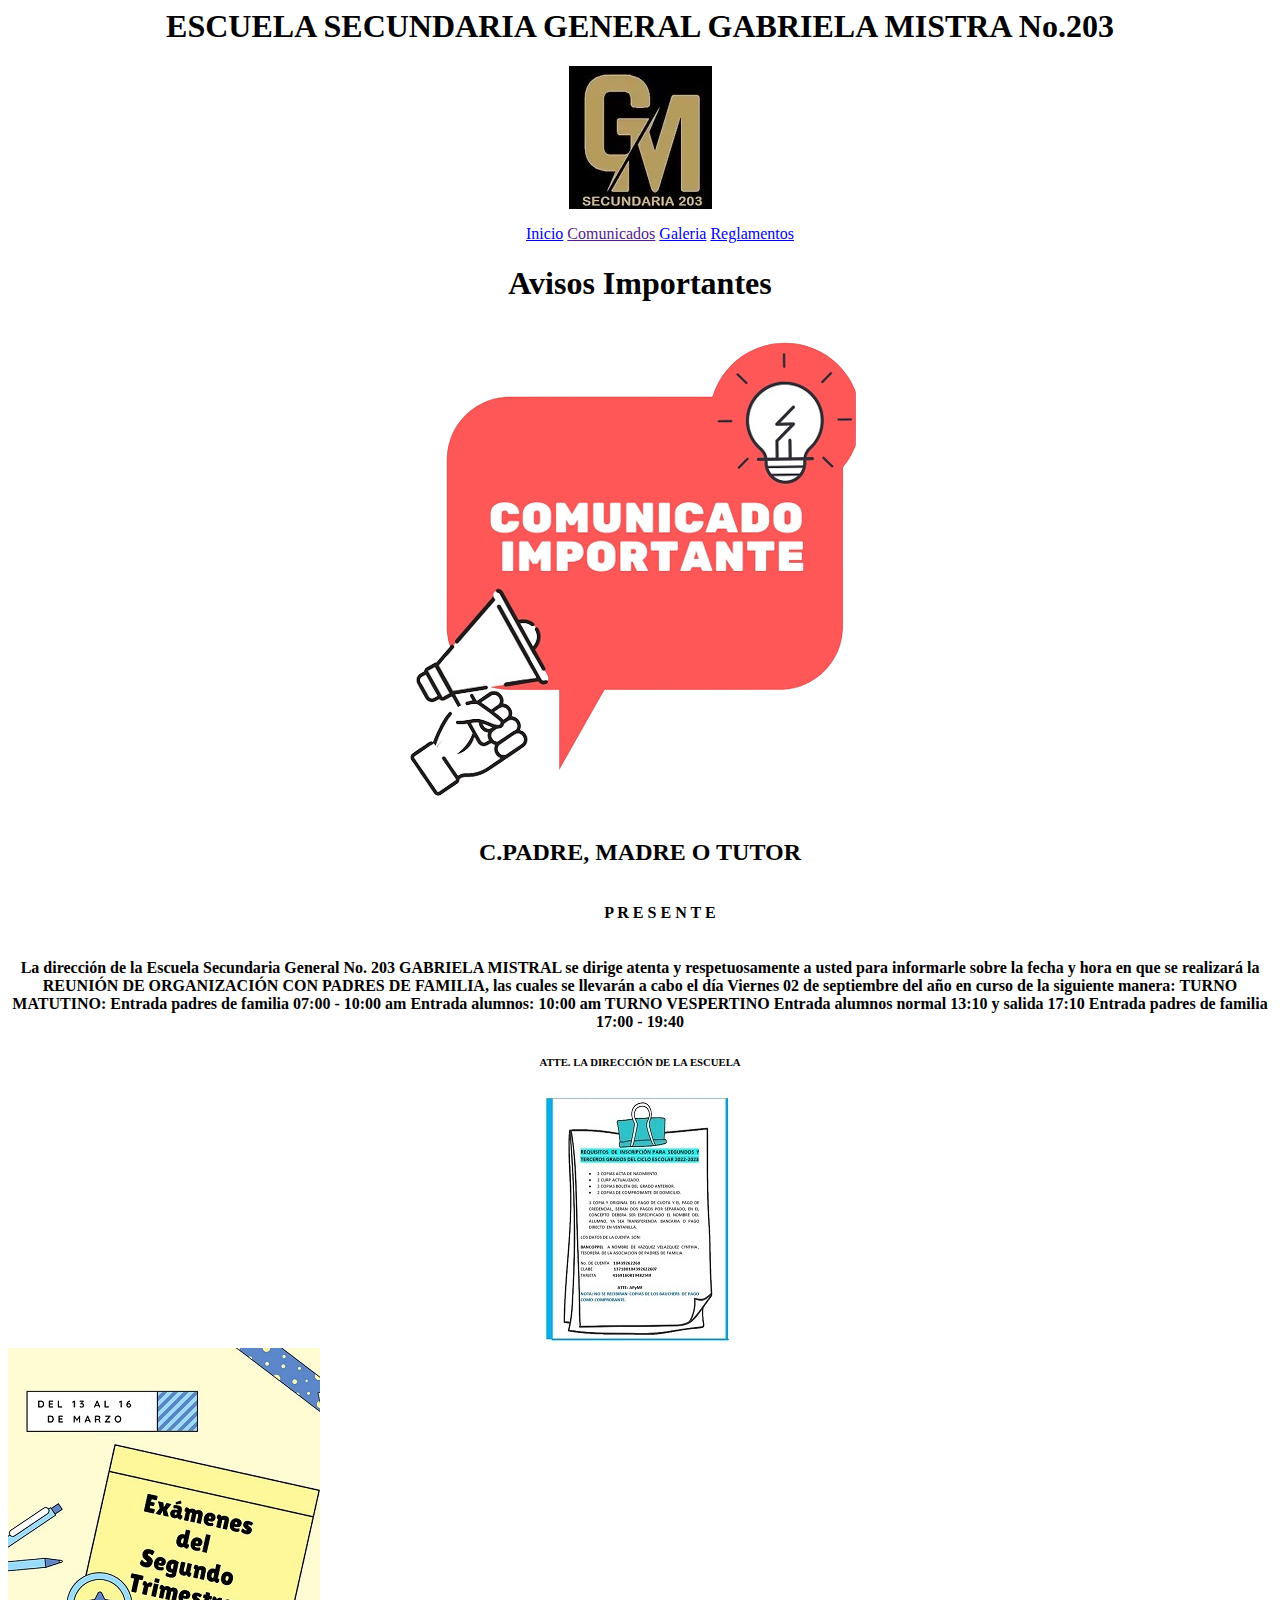
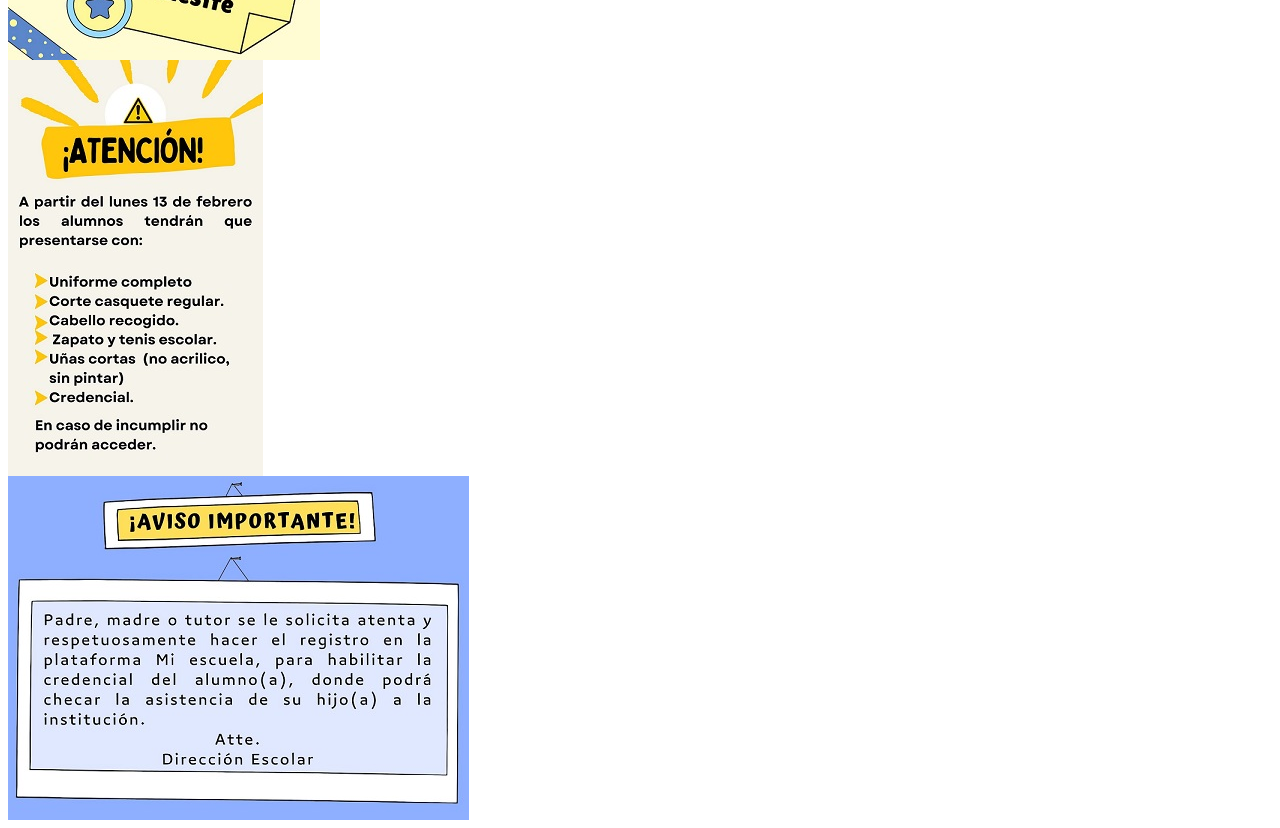
==== comunicados.html @ f27ddc8c "Add files via upload" ====
﻿<html>


<head>
	<meta charset="utf-8">
	<meta name="viewport" content="width=device-width, initial-scale=1">
	<title>Gabriela Mistral.203</title>
	<link rel="stylesheet" type="text/css" href="css/normalize.css">
	<link rel="stylesheet" type="text/css" href="css/skeletom">
	<link rel="stylesheet" type="text/css" href="css/style.css">
</head>
<body>
	<Center><h1>ESCUELA SECUNDARIA  GENERAL GABRIELA MISTRA No.203</h1></Center>
<header class="header">
	<div class="container">
		<div class="row">
			<div class="four columns">
			</div>
	 <center><img src="img/GM22.jpg"></center>
<ul>
	 <center>
	   <a href="index.html">Inicio</a>

	 	<a href="">Comunicados</a>
	 
	 	<a href="galeria.html">Galeria</a>

	 	<a href="reglamentos.html">Reglamentos</a>
	 </center>
	 </ul>

<center><h1 class="subtitulo">Avisos Importantes </h1></center>

<section class="comunicados" id="comunicados">
	<section class="comunicados">
	<div class="contenedor-comunicados">
	<div class="importante"> <center><img src="img/importante2.png"></center>
<p> <center><h2>C.PADRE, MADRE O TUTOR<h2></p>
<ul><h6>P R E S E N T E</h6></ul>
 <p>
<h4> La dirección de la Escuela Secundaria General No. 203 GABRIELA MISTRAL se dirige atenta y respetuosamente a usted para informarle sobre la fecha y hora en que se realizará la REUNIÓN DE ORGANIZACIÓN CON PADRES DE FAMILIA, las cuales se llevarán a cabo el día Viernes 02 de septiembre del año en curso de la siguiente manera:
TURNO MATUTINO:
Entrada padres de familia 07:00 - 10:00 am
Entrada alumnos: 10:00 am

TURNO VESPERTINO
Entrada alumnos normal 13:10 y salida 17:10
Entrada padres de familia 17:00 - 19:40 </h4>
 
<center><h6> ATTE.
LA DIRECCIÓN DE LA ESCUELA</center></h6>
</p>
<div class="comunicado1"><img src="img/comunicado1.jpg"></div>
		</div>
<div class="comunicado2"><img src="img/aviso1.jpg"></div>
<div class="comunicado3"><img src="img/aviso2.jpg"></div>
<div class="comunicado4"><img src="img/aviso3.jpg"></div>

</section>
</section>


</body>





</html>
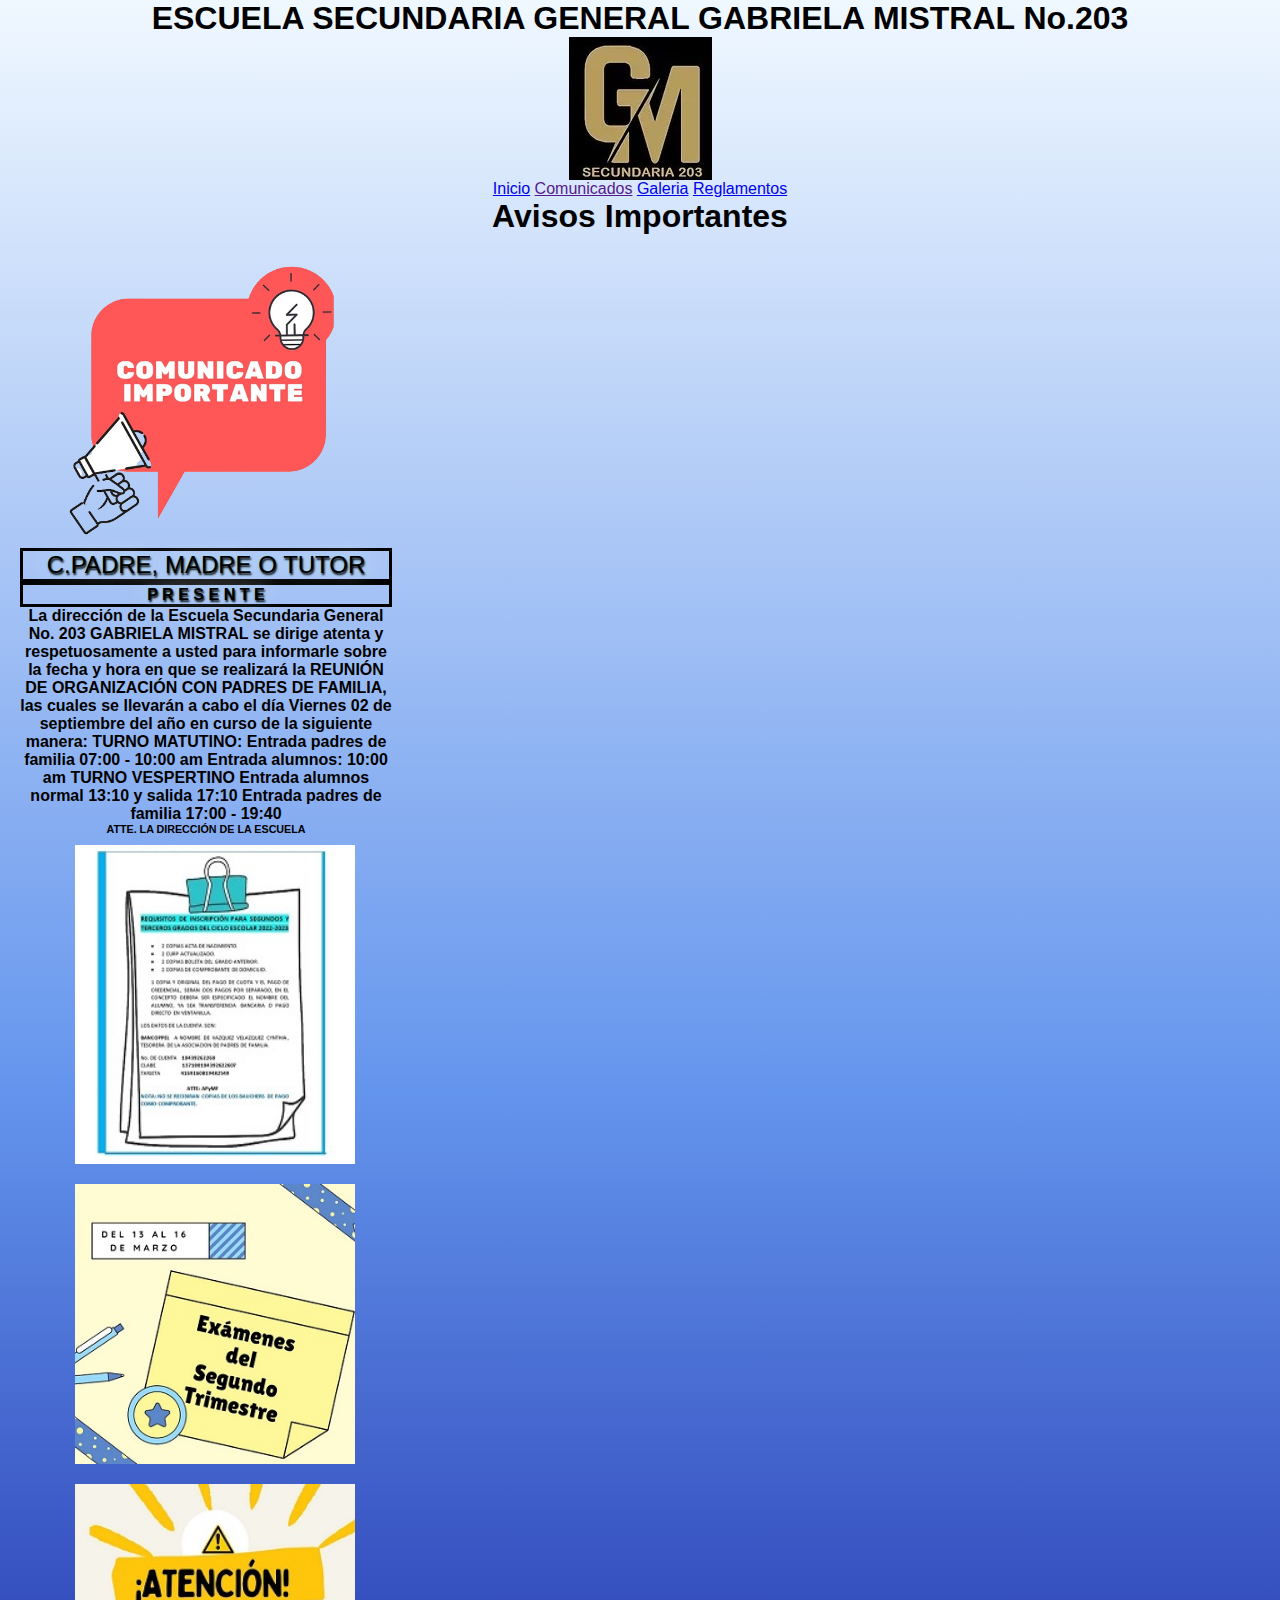
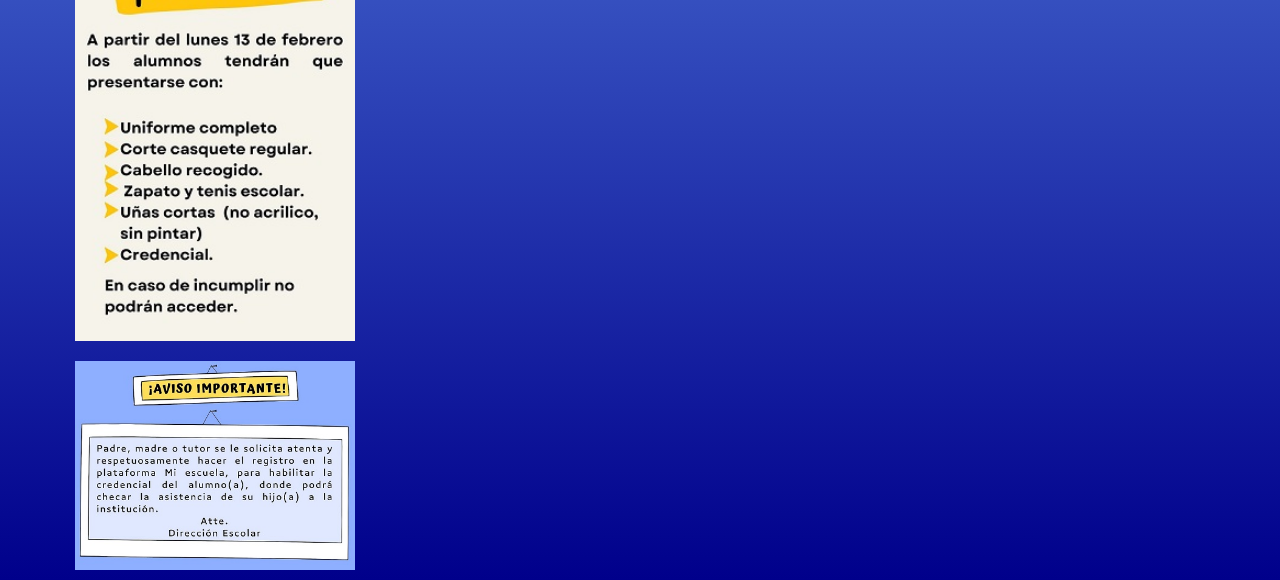
==== commit f4c14a7e: "comunicados.html" ====
--- a/comunicados.html
+++ b/comunicados.html
@@ -10,7 +10,7 @@
 	<link rel="stylesheet" type="text/css" href="css/style.css">
 </head>
 <body>
-	<Center><h1>ESCUELA SECUNDARIA  GENERAL GABRIELA MISTRA No.203</h1></Center>
+	<Center><h1>ESCUELA SECUNDARIA  GENERAL GABRIELA MISTRAL No.203</h1></Center>
 <header class="header">
 	<div class="container">
 		<div class="row">
@@ -23,7 +23,7 @@
 
 	 	<a href="">Comunicados</a>
 	 
-	 	<a href="galeria.html">Galeria</a>
+	 	<a href="galería.html">Galeria</a>
 
 	 	<a href="reglamentos.html">Reglamentos</a>
 	 </center>
@@ -66,4 +66,4 @@
 
 
 
-</html>+</html>
--- a/css/style.css
+++ b/css/style.css
@@ -0,0 +1,228 @@
+*{
+	margin: 0;
+	padding: 0;
+box-sizing: border-box;
+}
+:root{
+	scroll-behavior: smooth;
+}
+body{
+
+	font-family: "Open Sans", sans-serif;
+
+background:linear-gradient(aliceblue,cornflowerblue , darkblue);
+}
+.contenedor{
+	width: 90%;
+	max-width: 1200px;
+	overflow: hidden;
+	margin: auto;
+	padding: 60px 0;
+}
+header{
+	height: 100vh;
+}
+.agregar-imagen{
+	object-fit: cover;
+	width: 60%;
+	border-radius: 10px;
+	transform: scale(100%);
+	transition: transform .3s .2s;
+}
+
+
+
+}
+.subtitulos{
+	text-align: center;
+	font-weight: 300;
+	color: white;
+	margin-bottom: 40px;
+	font-size: 40px;
+	border-style: groove;
+}
+.cambio-paginas{
+	border-radius: inherit;
+}
+.showImage{
+	transform: scale(1);
+
+
+}
+
+}
+.comunicados{
+	display: flex;
+	justify-content: space-evently;
+	align-items: center;
+	flex-wrap: wrap;
+}
+.contenedor-comunicados{
+	width: 30%;
+	text-align: center;
+	margin-bottom: 20px;
+}
+.contenedor-comunicados img{
+	width: 80%;
+	display: block;
+	margin: 0 auto;
+}
+.n-comunicados{
+	display: inline-block;
+	margin-top: 20px;
+	width: 100%;
+	font-weight: 400;
+}
+/*Footer*/
+footer{
+	background: white;
+	padding-bottom: 0.1px;
+
+}
+
+.footer-content{
+	display: flex;
+	justify-content: space-between;
+	align-items: center;
+	flex-wrap: wrap;
+	padding-top:60px;
+	padding-bottom: 40px;
+}
+@media screen and (max-width:800px){
+	.menu-navegacion{
+		width: 50w;
+	}
+.titlo{
+	font-size: 40px;
+}
+
+.contenedor-comunicados{
+	width: 80%;
+	margin-bottom: 40px;
+}
+.contenedor-galeria{
+	width: 80%;
+}
+.agregar-imagen{
+	width: 80%;
+}
+.img-galeria{
+	width: 45%;
+}
+@media screen and (max-width:500px){
+	.menu-navegacion{
+		width: 65w;
+	}
+	
+	}
+	.titulo{
+		font-size: 30px;
+	}
+	
+	}
+.agregar-imagen{
+	width: 95%;
+}
+.img-galeria{
+	width: 95%;
+}
+
+
+.img-galeria{
+
+	object-fit: cover;
+	width: 30%;
+	right: 30%;
+	display: block;
+	margin-bottom: 15px;
+	box-shadow: 0 0 6PX rgba(0, 0, 0, .5);
+    cursor: pointer;
+}
+
+h2{
+	color: black;
+	text-shadow: 1px 2px 2px black, 0 0 25px aliceblue, 0 0 5px skyblue;
+    text-align: center;
+border-style: solid;
+    font-weight:300;
+}
+
+.galeria{
+	margin: 10px 20px;
+	box-shadow: 0 40px 8px 0 lightblue,0 6px 20px 0 ;
+	float: left;
+	width: 350px;
+}
+.galeria{
+	width: 100%;
+	height: auto;
+	broad:;
+}
+.galeria:hover{
+	border: 1px solidb blueviolet;
+	transform: rotate(3deg);	
+}
+.pie{
+	text-align: center;
+	text-shadow: 2px 2px 5px blue;
+	padding: 10px;
+}
+.quienessomos-inicio{
+	border-style: solid center;
+}
+
+.contenedor{
+
+	width: 90%;
+	max-width: 1200px;
+	overflow: hidden;
+	margin: auto;
+	padding: 60PX 0;
+}
+
+.comunicados{
+text-shadow: center;
+text-shadow: black;
+padding: 10px;
+}
+.comunicado1{
+	image-orientation: vertical;
+margin: 10px 20px;
+	float: left;
+	width: 350px;
+}
+.comunicado2{
+	image-orientation: vertical;
+margin: 10px 20px;
+	
+	float: left;
+	width: 350px;
+}
+.comunicado3{
+	image-orientation: vertical;
+margin: 10px 20px;
+	
+	float: left;
+	width: 350px;
+}
+.comunicado4{
+	image-orientation: vertical;
+margin: 10px 20px;
+	
+	float: left;
+	width: 350px;
+}
+
+.importante2{
+	padding: center;
+	float: left;
+	width: 350px;
+
+}
+.video{
+	padding: center;
+	float: left;
+	width: 350px;
+}
+
+}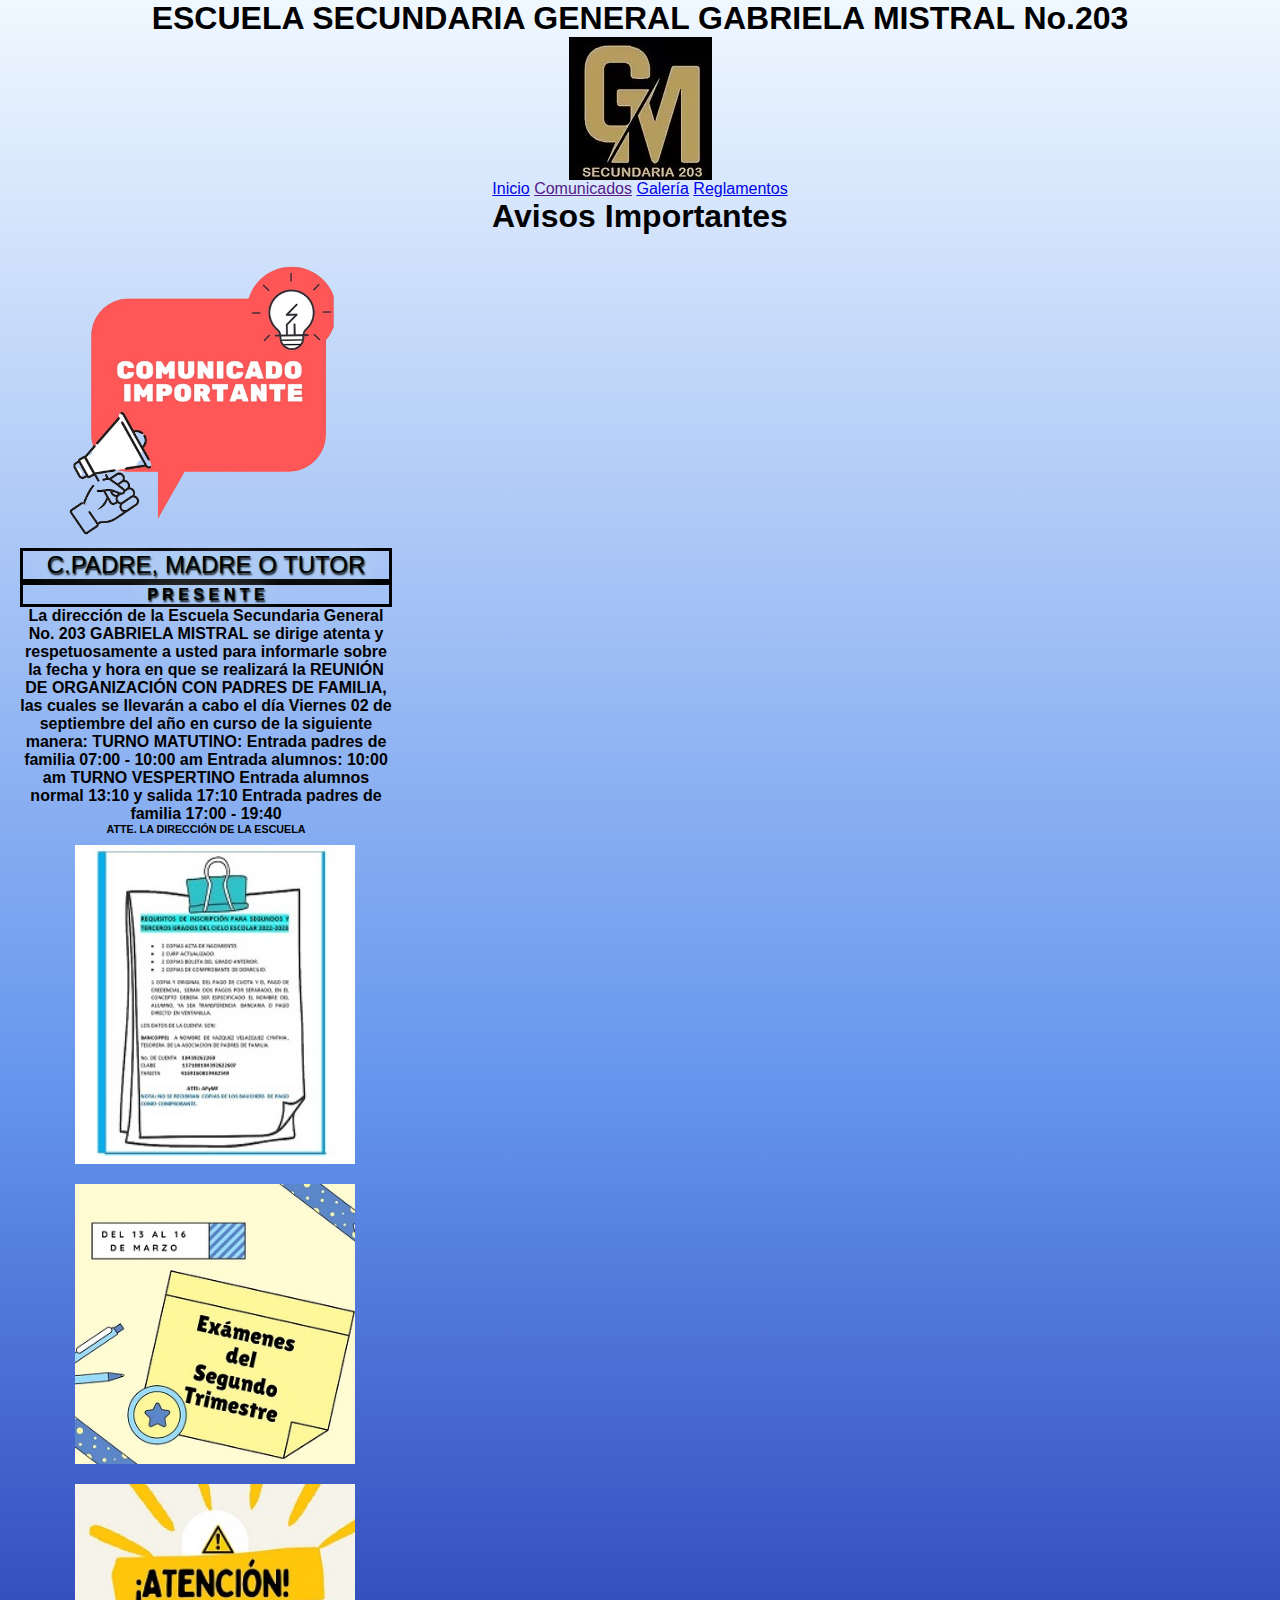
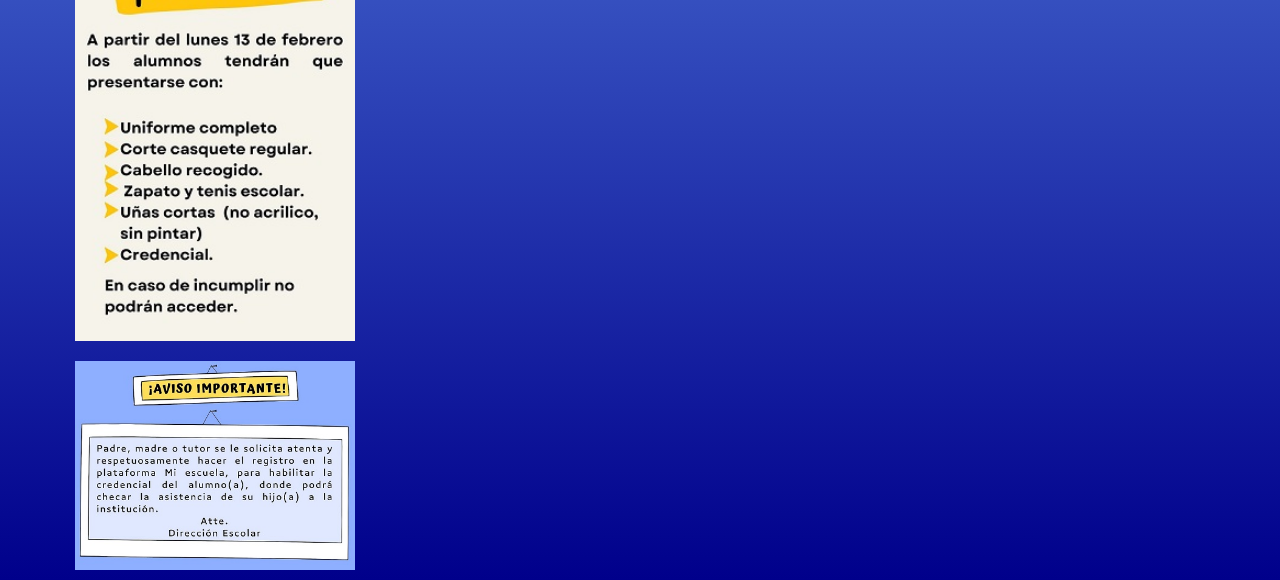
==== commit 43959590: "comunicados.html" ====
--- a/comunicados.html
+++ b/comunicados.html
@@ -23,7 +23,7 @@
 
 	 	<a href="">Comunicados</a>
 	 
-	 	<a href="galería.html">Galeria</a>
+	 	<a href="galería.html">Galería</a>
 
 	 	<a href="reglamentos.html">Reglamentos</a>
 	 </center>
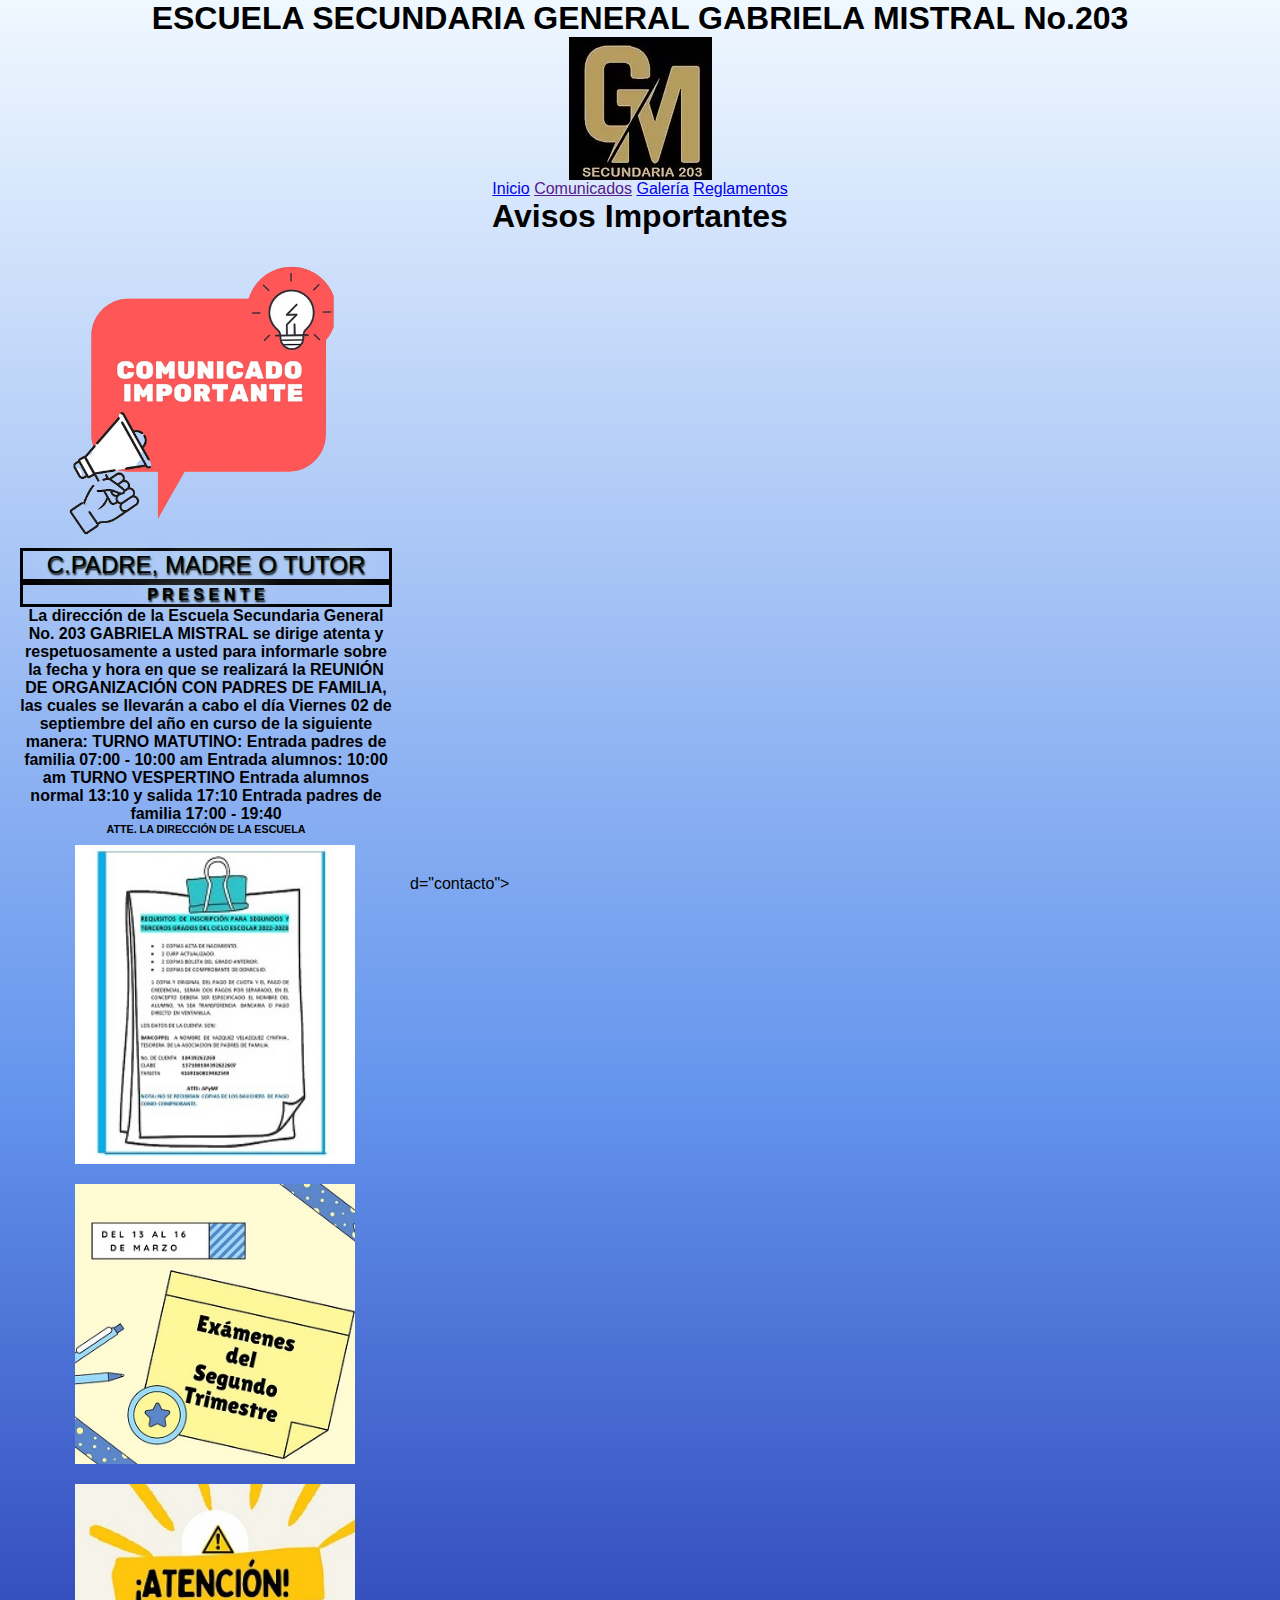
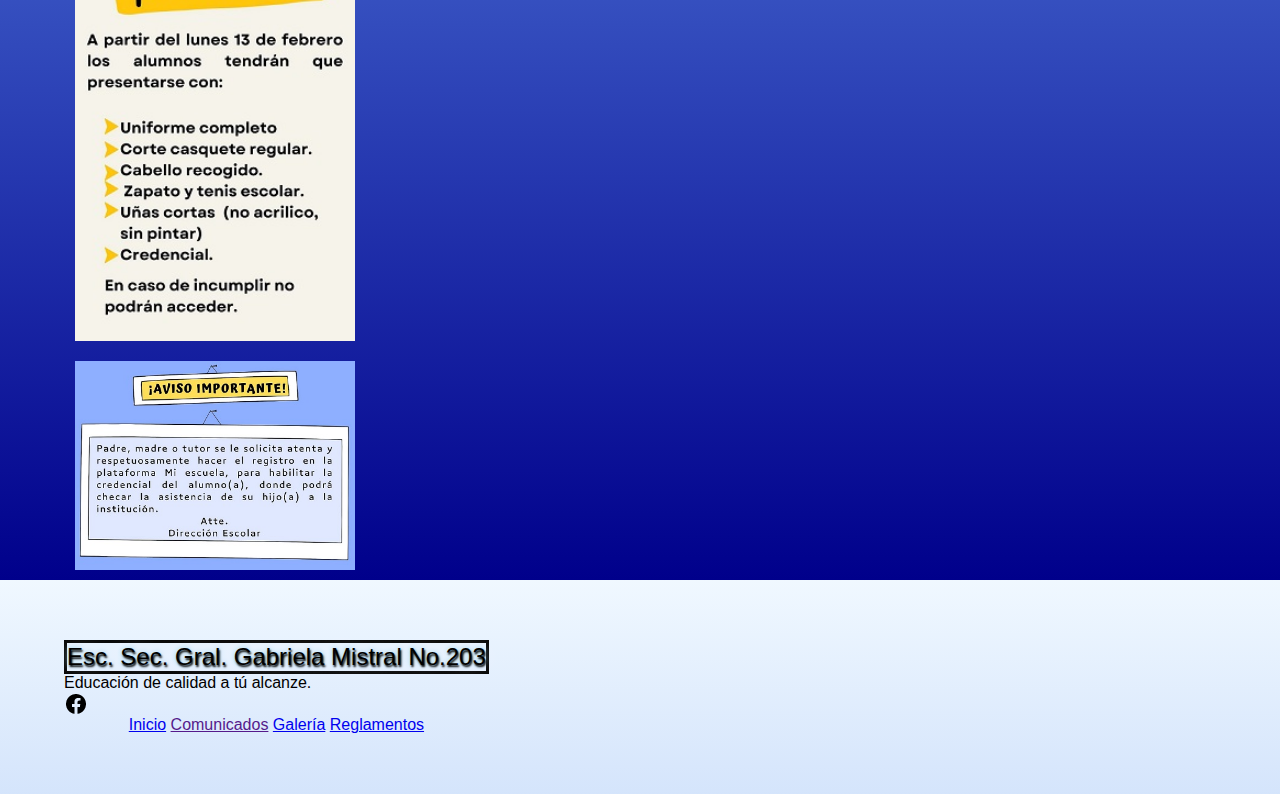
==== commit c9ea9c0d: "comunicados.html" ====
--- a/comunicados.html
+++ b/comunicados.html
@@ -58,7 +58,31 @@
 
 </section>
 </section>
+d="contacto">
+	<div class="contenedor footer-content">
+		<div class="contact">
+			<h2 class="brand">Esc. Sec. Gral. Gabriela Mistral No.203</h2>
+			<p>Educación de calidad a tú alcanze. </p>
+			<a href="https://www.facebook.com/profile.php?id=100089551262387&mibextid=ZbWKwL"><img src="img/facebook-icon.png" alt="Facebook" /></a>
+			 <ul>
+	 	<section class="cambio-paginas">
+	<center>
+		
+	
+	 	<ul>
+	 <center>
+	   <a href="index.html">Inicio</a>
 
+	 	<a href="">Comunicados</a>
+	 
+	 	<a href="galería.html">Galería</a>
+
+	 	<a href="reglamentos.html">Reglamentos</a>
+	 </center>
+	 
+</section>
+	 </ul>
+		</div>
 
 </body>
 
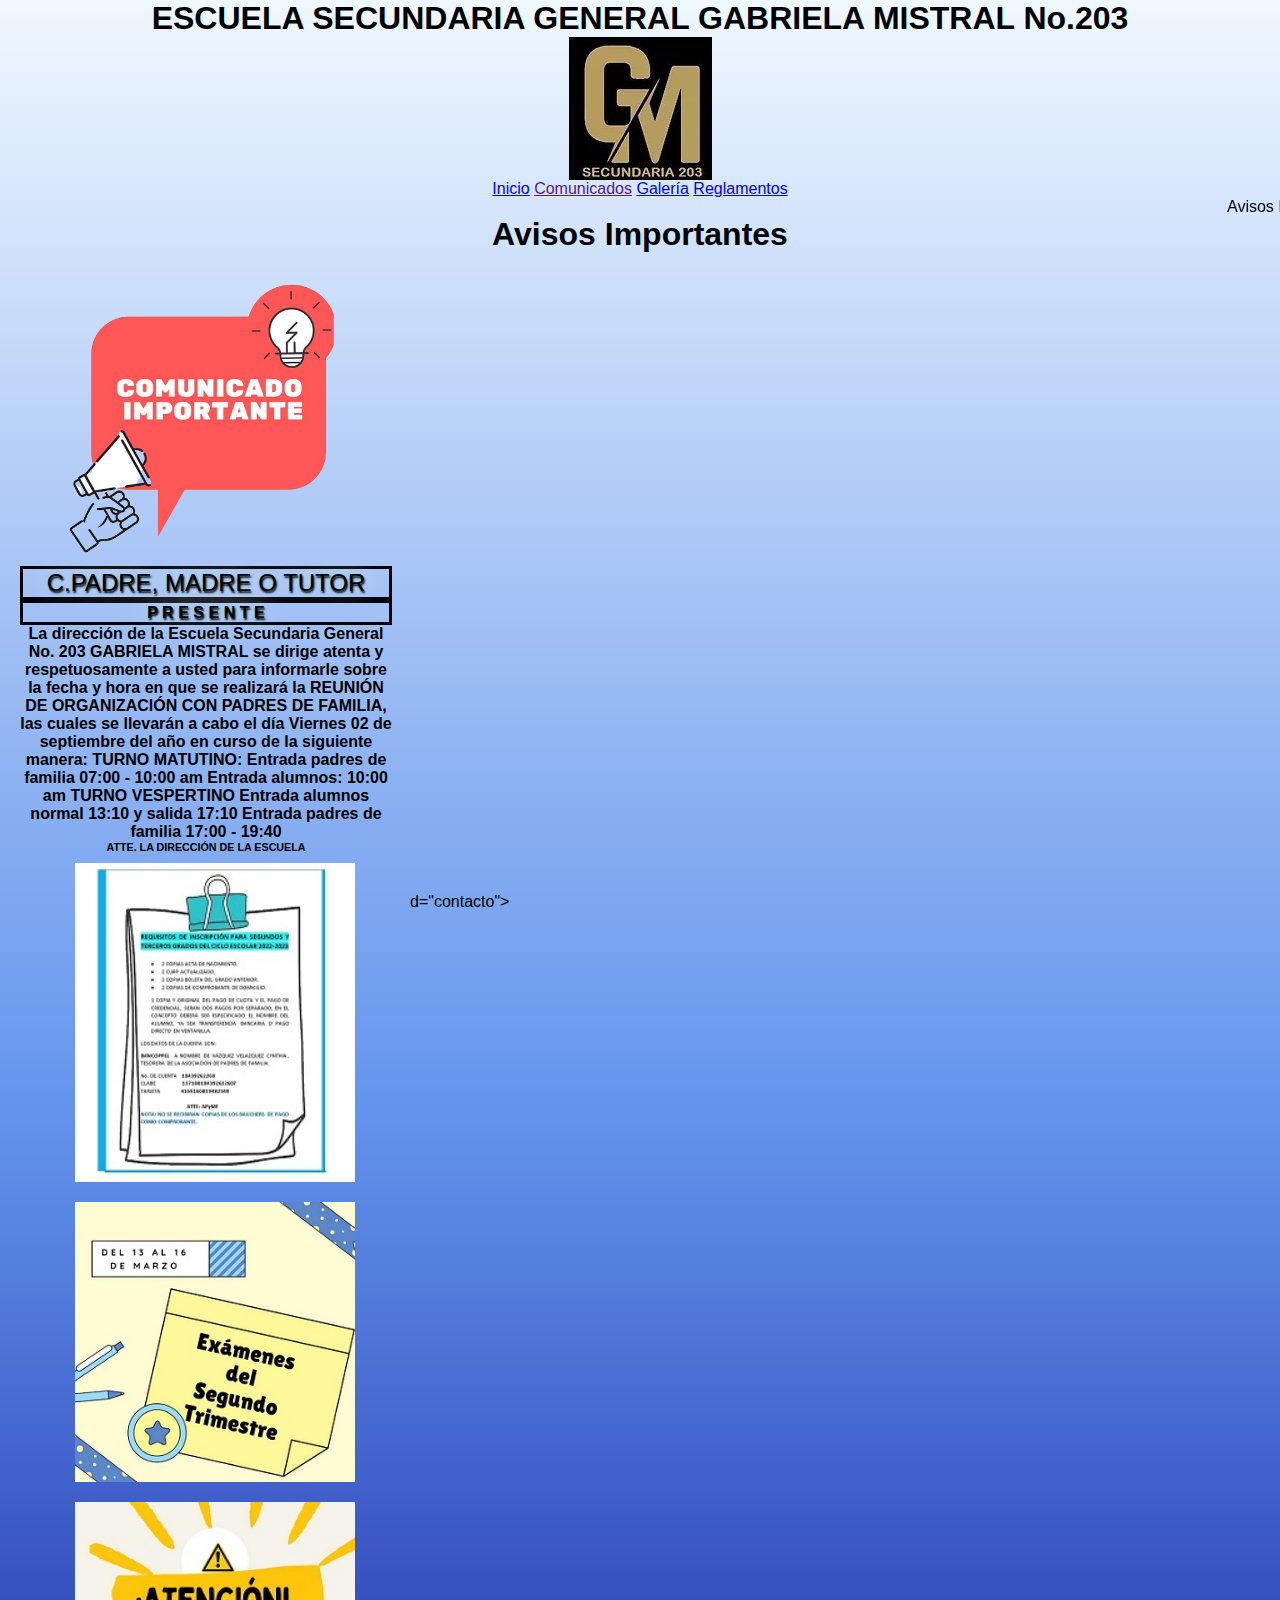
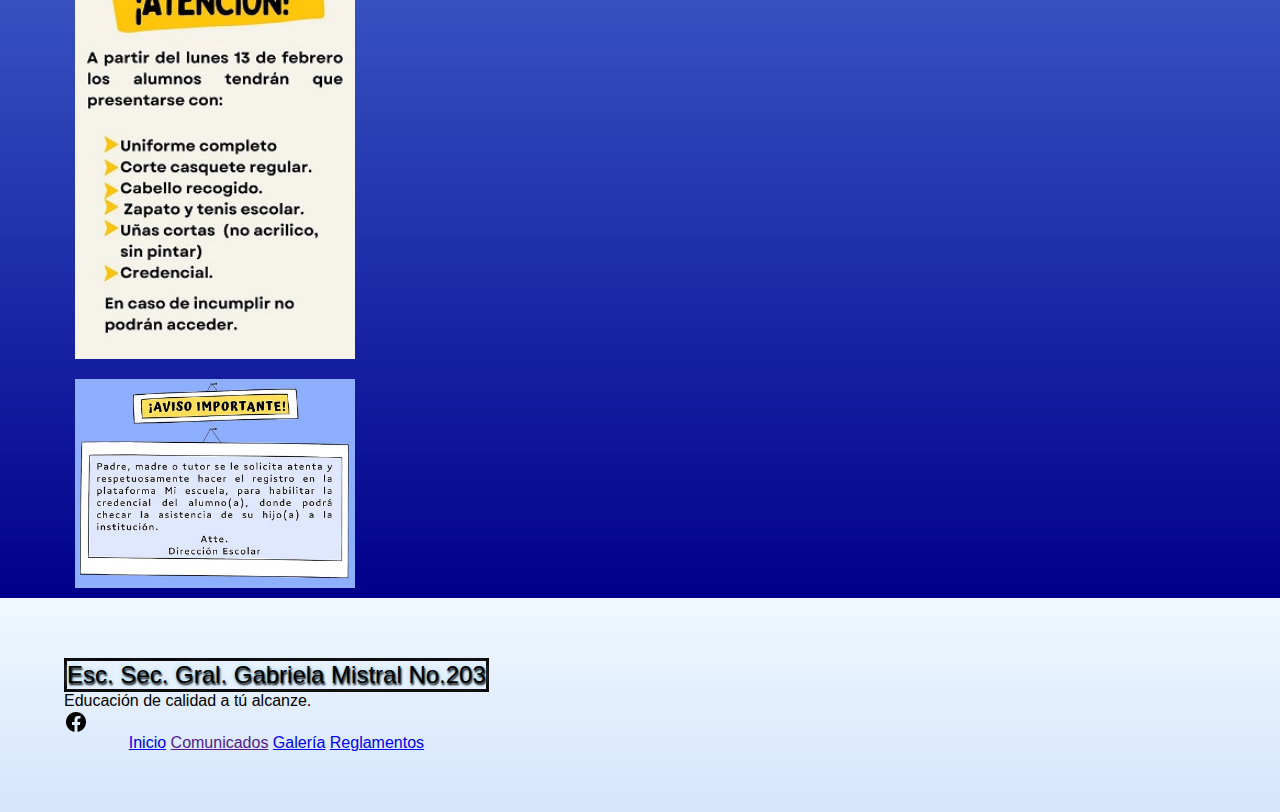
==== commit 504cc96e: "comunicados.html" ====
--- a/comunicados.html
+++ b/comunicados.html
@@ -28,7 +28,7 @@
 	 	<a href="reglamentos.html">Reglamentos</a>
 	 </center>
 	 </ul>
-
+<marquee> Avisos Importantes </marquee>
 <center><h1 class="subtitulo">Avisos Importantes </h1></center>
 
 <section class="comunicados" id="comunicados">
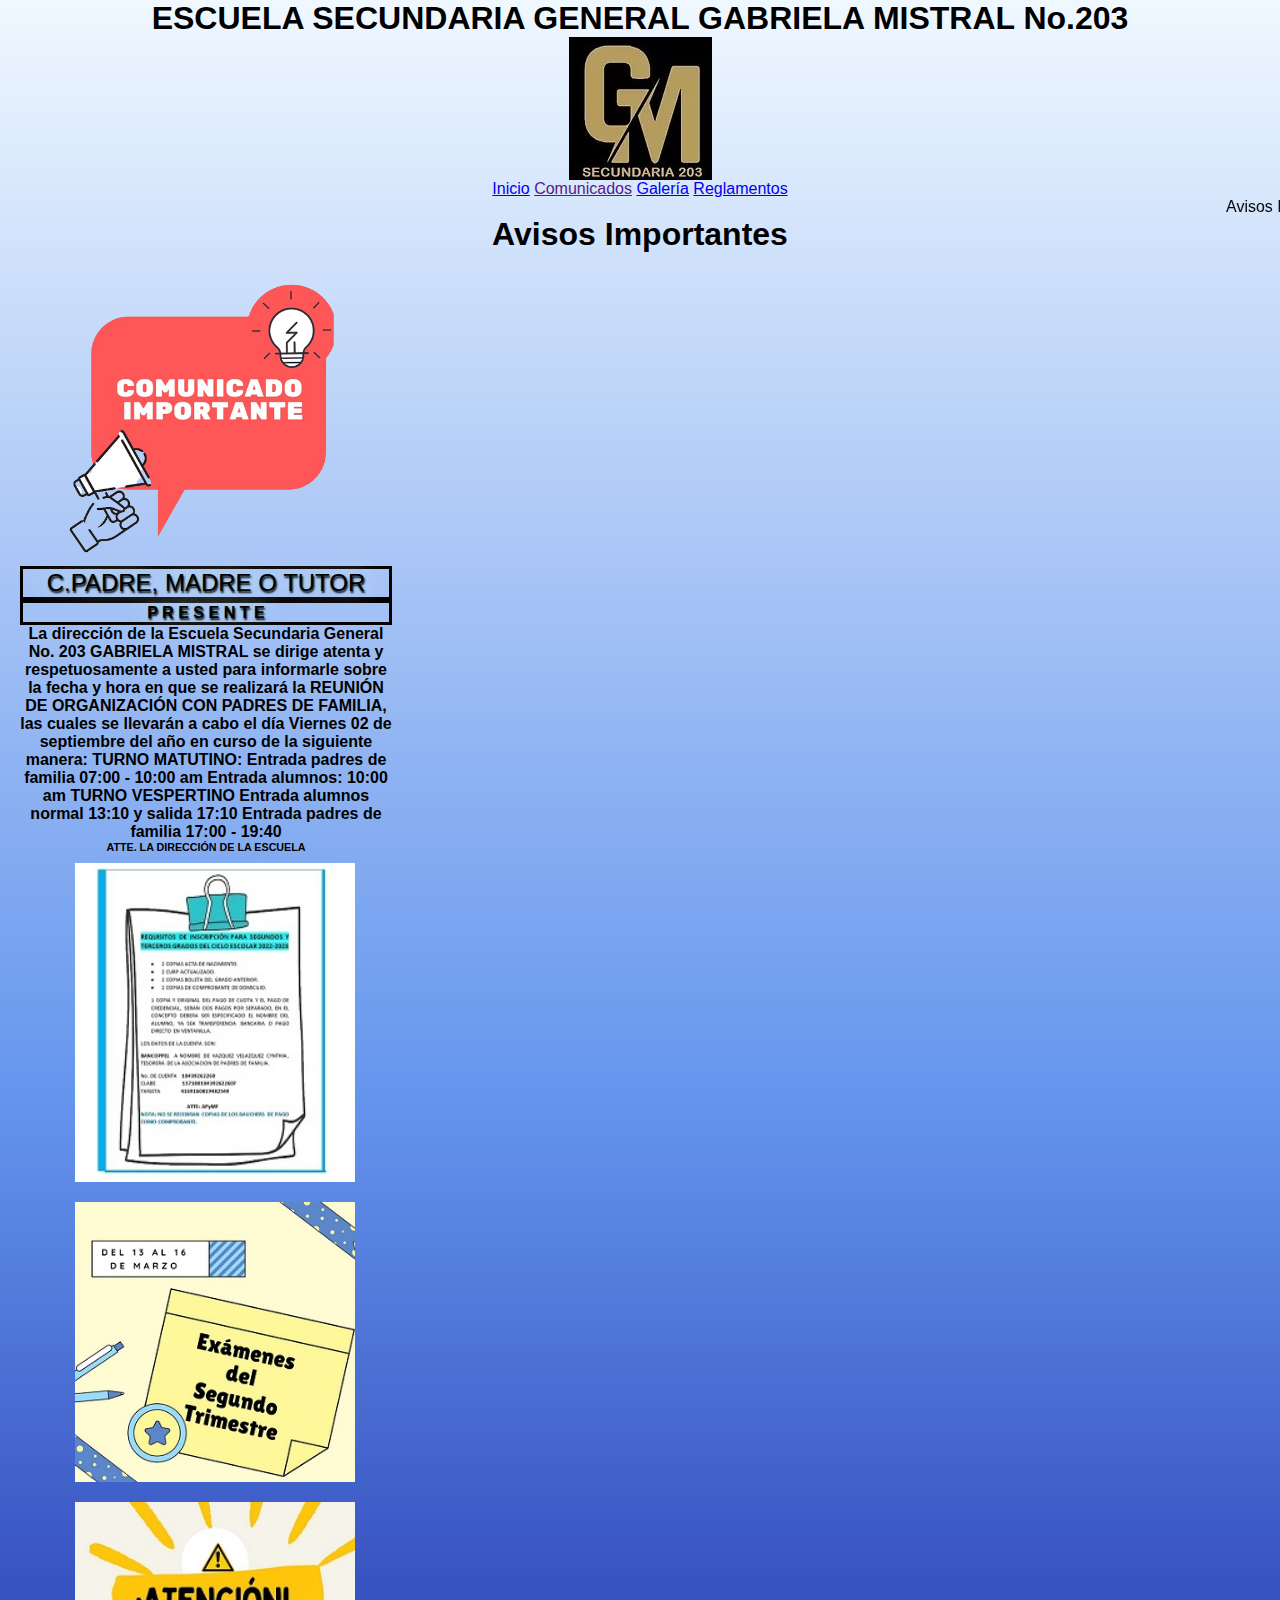
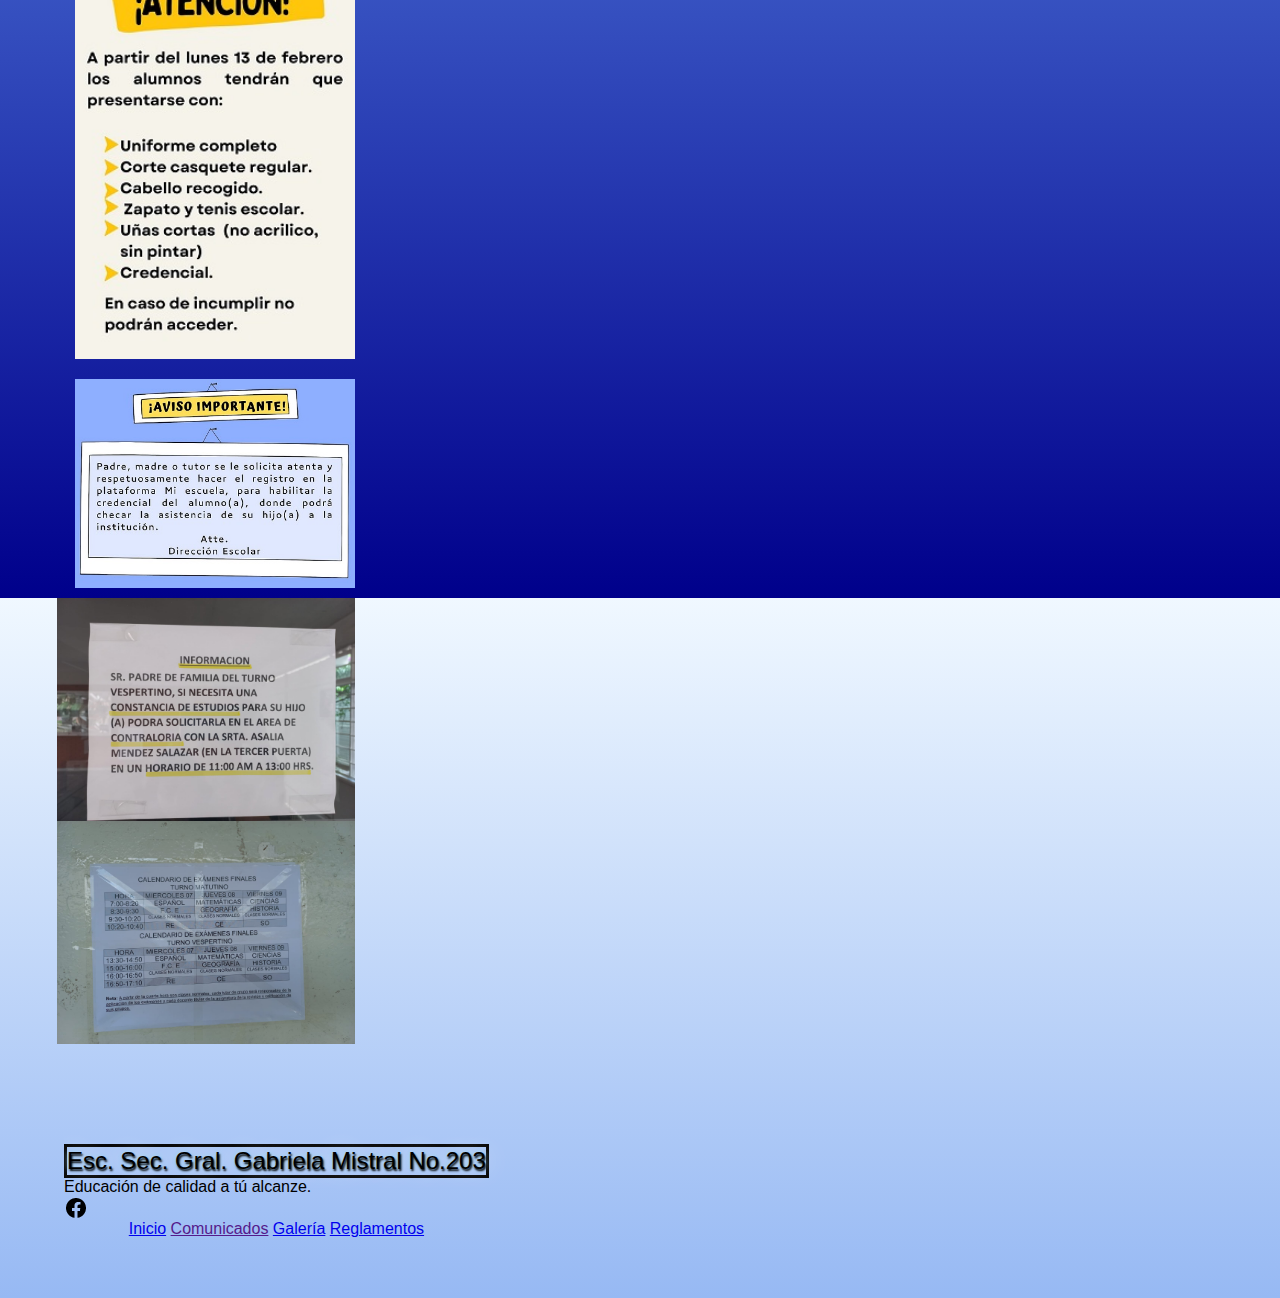
==== commit 851320b0: "comunicados.html" ====
--- a/comunicados.html
+++ b/comunicados.html
@@ -55,10 +55,11 @@
 <div class="comunicado2"><img src="img/aviso1.jpg"></div>
 <div class="comunicado3"><img src="img/aviso2.jpg"></div>
 <div class="comunicado4"><img src="img/aviso3.jpg"></div>
+<div class="comunicado5"><img src="img/comunicado5.jpeg"></div>
+<div class="comunicado6"><img src="img/comunicado6.jpeg"></div>
 
 </section>
 </section>
-d="contacto">
 	<div class="contenedor footer-content">
 		<div class="contact">
 			<h2 class="brand">Esc. Sec. Gral. Gabriela Mistral No.203</h2>
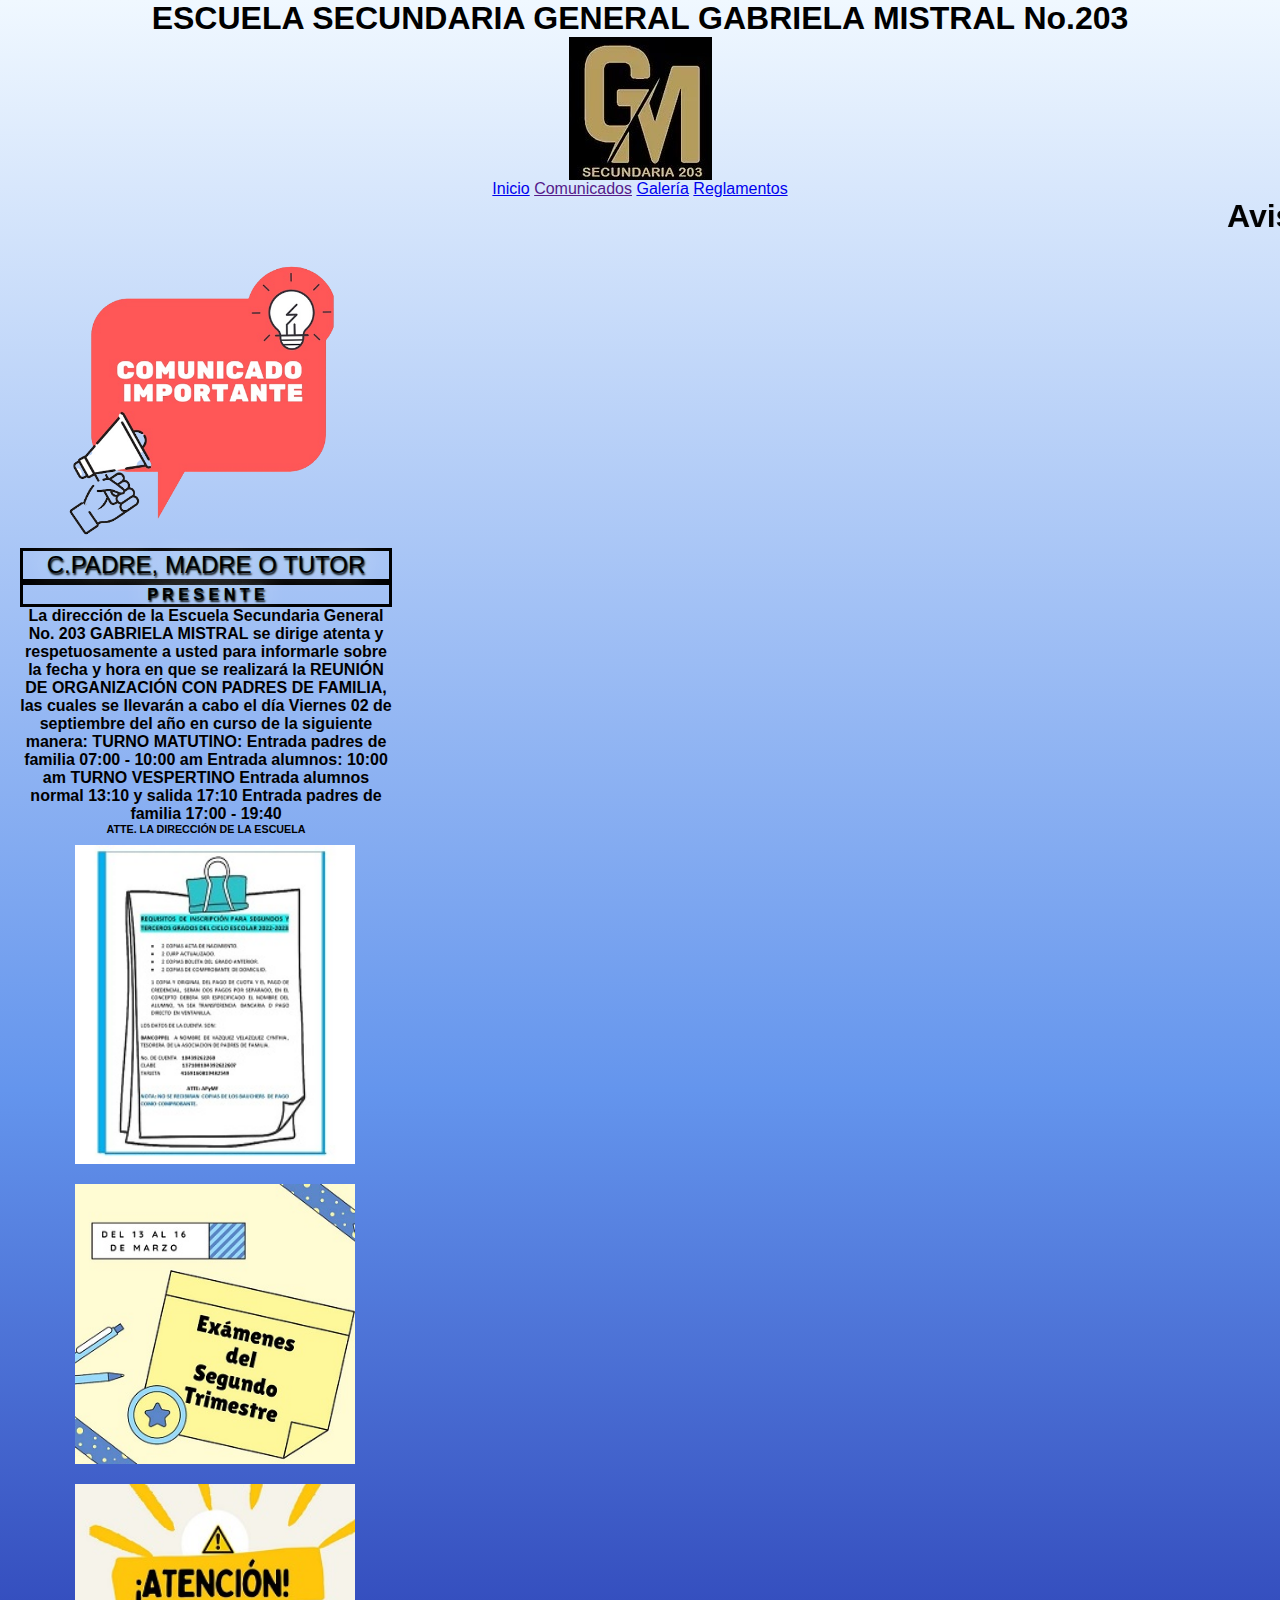
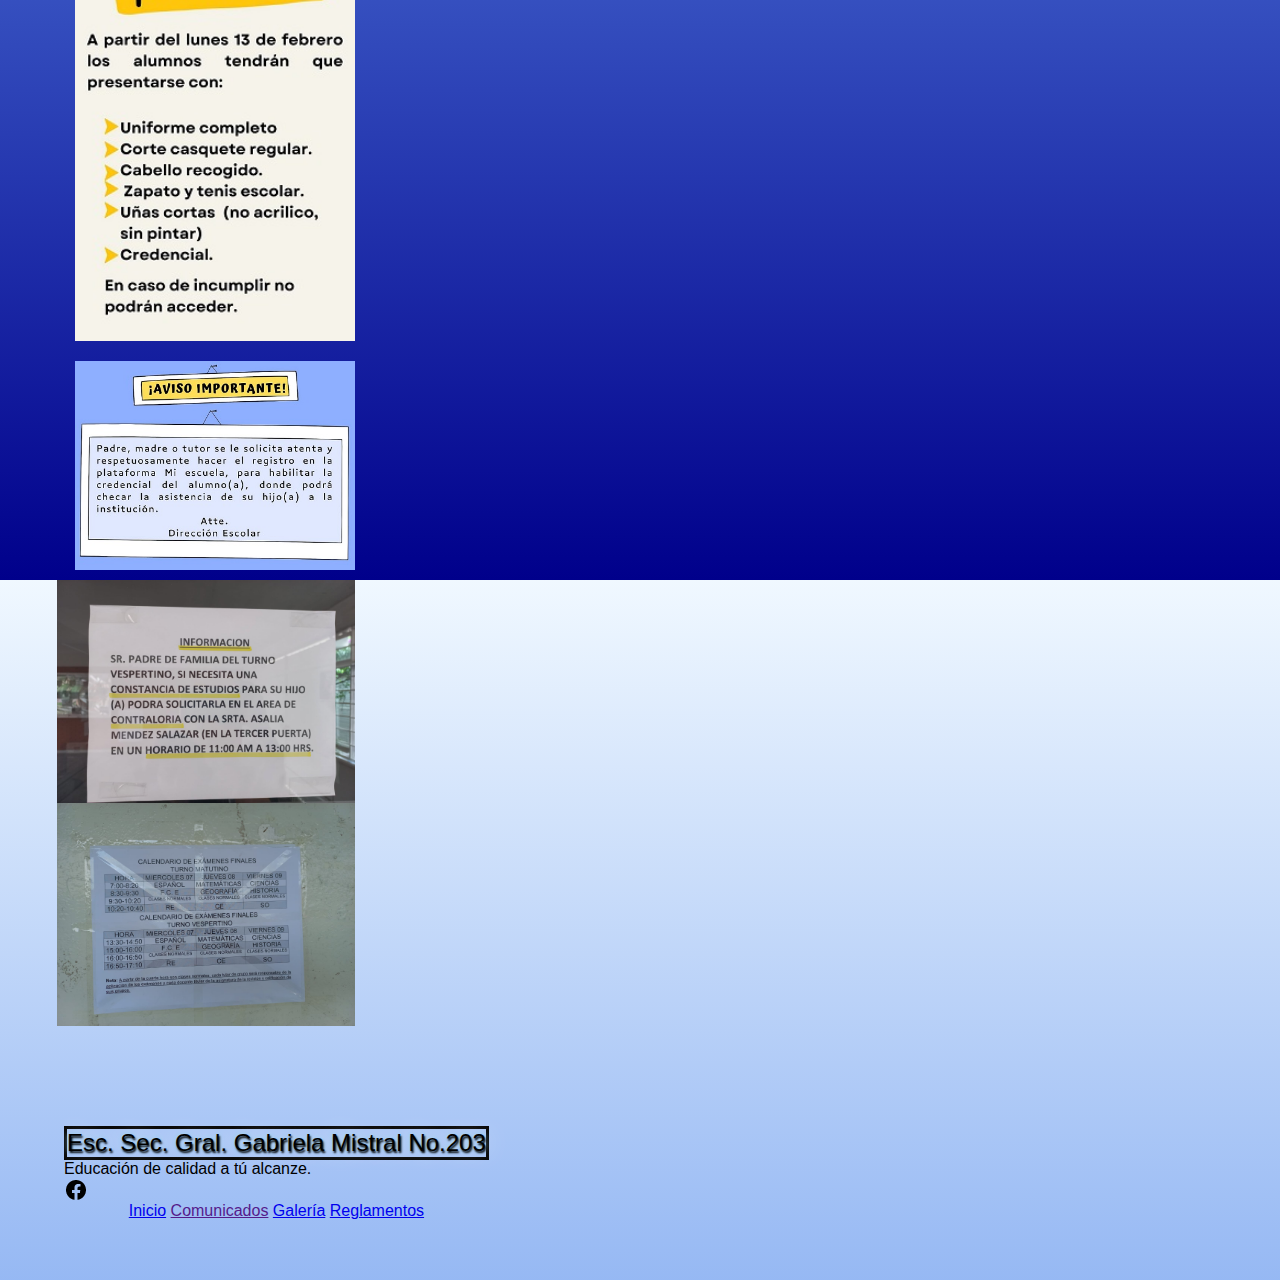
==== commit 93189ec0: "comunicados.html" ====
--- a/comunicados.html
+++ b/comunicados.html
@@ -28,8 +28,8 @@
 	 	<a href="reglamentos.html">Reglamentos</a>
 	 </center>
 	 </ul>
-<marquee> Avisos Importantes </marquee>
-<center><h1 class="subtitulo">Avisos Importantes </h1></center>
+<h1><marquee> Avisos Importantes </marquee></h1>
+
 
 <section class="comunicados" id="comunicados">
 	<section class="comunicados">
